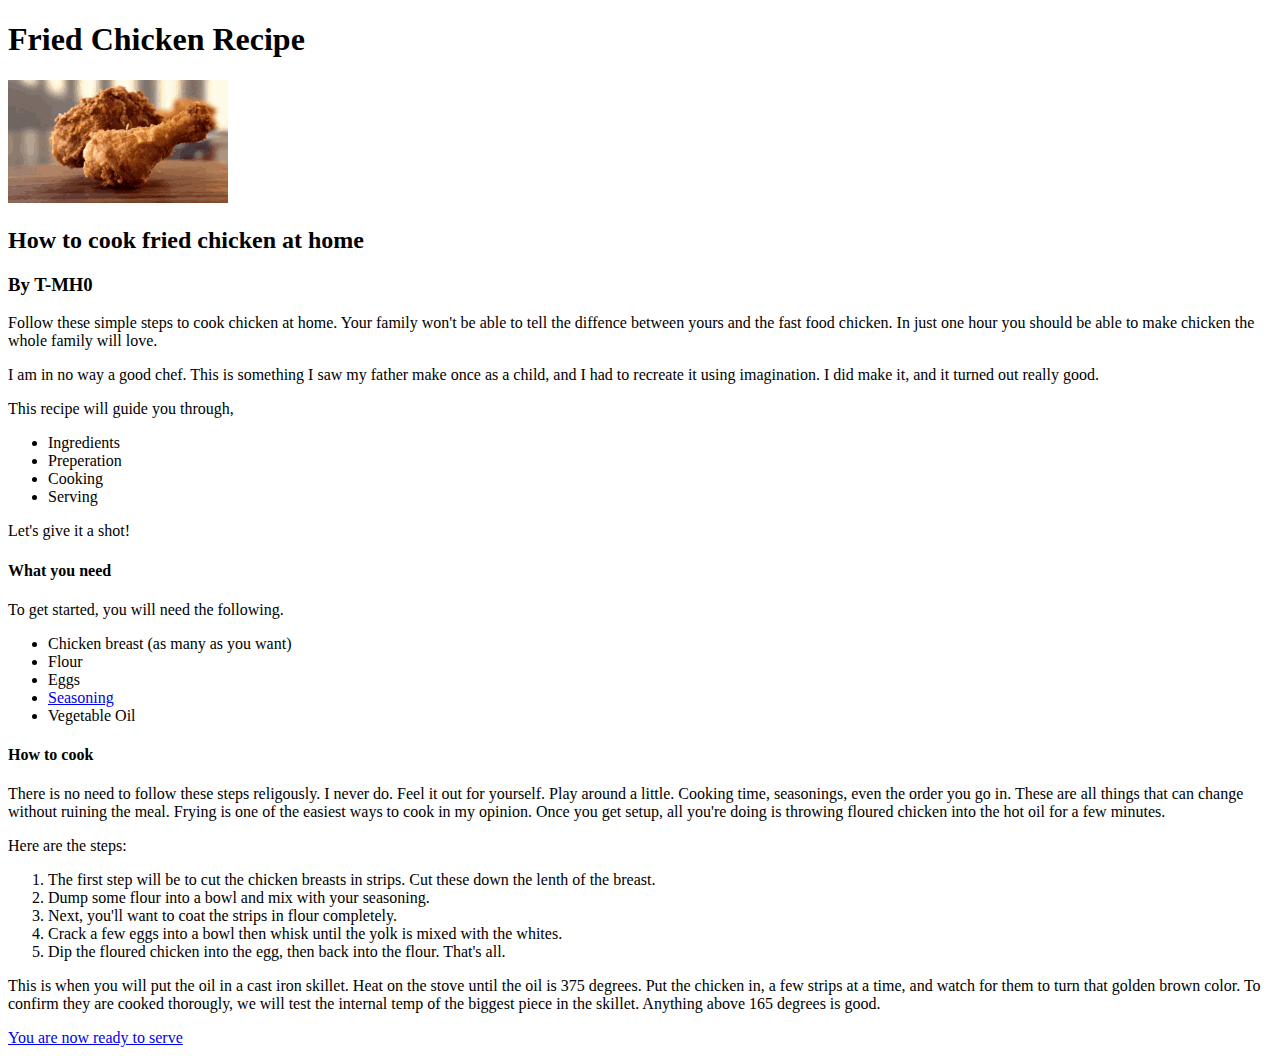
==== recipes/friedchicken.html @ e853f653 "recipes/friedchicken.html" ====
<!DOCTYPE html>
<html>
    <head>
        <title>Fried Chicken</title>
        <meta charset="utf-8">
    </head>

    <body>
        <h1>Fried Chicken Recipe</h1>

        <img src="fried-chicken.gif" alt="Fried Chicken Gif">

        <h2>How to cook fried chicken at home</h2>
        <h3>By T-MH0</h3>
        <p>Follow these simple steps to cook chicken at home. Your family won't be able to tell the diffence
        between yours and the fast food chicken. In just one hour you should be able to make chicken the 
        whole family will love. </p>
        <p>I am in no way a good chef. This is something I saw my father make once as a child, and I 
        had to recreate it using imagination. I did make it, and it turned out really good.</p>
        <p>This recipe will guide you through,</p>
        <ul>
            <li>Ingredients</li>
            <li>Preperation</li>
            <li>Cooking</li>
            <li>Serving</li>
        </ul>
        <p>Let's give it a shot!</p>

        <h4>What you need</h4>
        <p>To get started, you will need the following.</p>
        <ul>
            <li>Chicken breast (as many as you want)</li>
            <li>Flour</li>
            <li>Eggs</li>
            <li><a href="https://tasty.co/recipe/11-herbs-and-spices-fried-chicken">Seasoning</a></li>
            <li>Vegetable Oil</li>
        </ul>

        <h4>How to cook</h4>
        <p>There is no need to follow these steps religously. I never do. Feel it out for yourself. Play
        around a little. Cooking time, seasonings, even the order you go in. These are all things that can 
        change without ruining the meal. Frying is one of the easiest ways to cook in my opinion. Once you 
        get setup, all you're doing is throwing floured chicken into the hot oil for a few minutes.</p>
        <p>Here are the steps:</p>
        <ol>
            <li>The first step will be to cut the chicken breasts in strips. Cut these down the lenth
            of the breast.</li>
            <li>Dump some flour into a bowl and mix with your seasoning.</li>
            <li>Next, you'll want to coat the strips in flour completely.</li>
            <li>Crack a few eggs into a bowl then whisk until the yolk is mixed with the whites.</li>
            <li>Dip the floured chicken into the egg, then back into the flour. That's all.</li>
        </ol>
        <p>This is when you will put the oil in a cast iron skillet. Heat on the stove until the oil is 
        375 degrees. Put the chicken in, a few strips at a time, and watch for them to turn that golden brown
        color. To confirm they are cooked thorougly, we will test the internal temp of the biggest piece in the 
        skillet. Anything above 165 degrees is good.</p>
        <p><a href="serving.html">You are now ready to serve</a></p>
        
    </body>
</html>
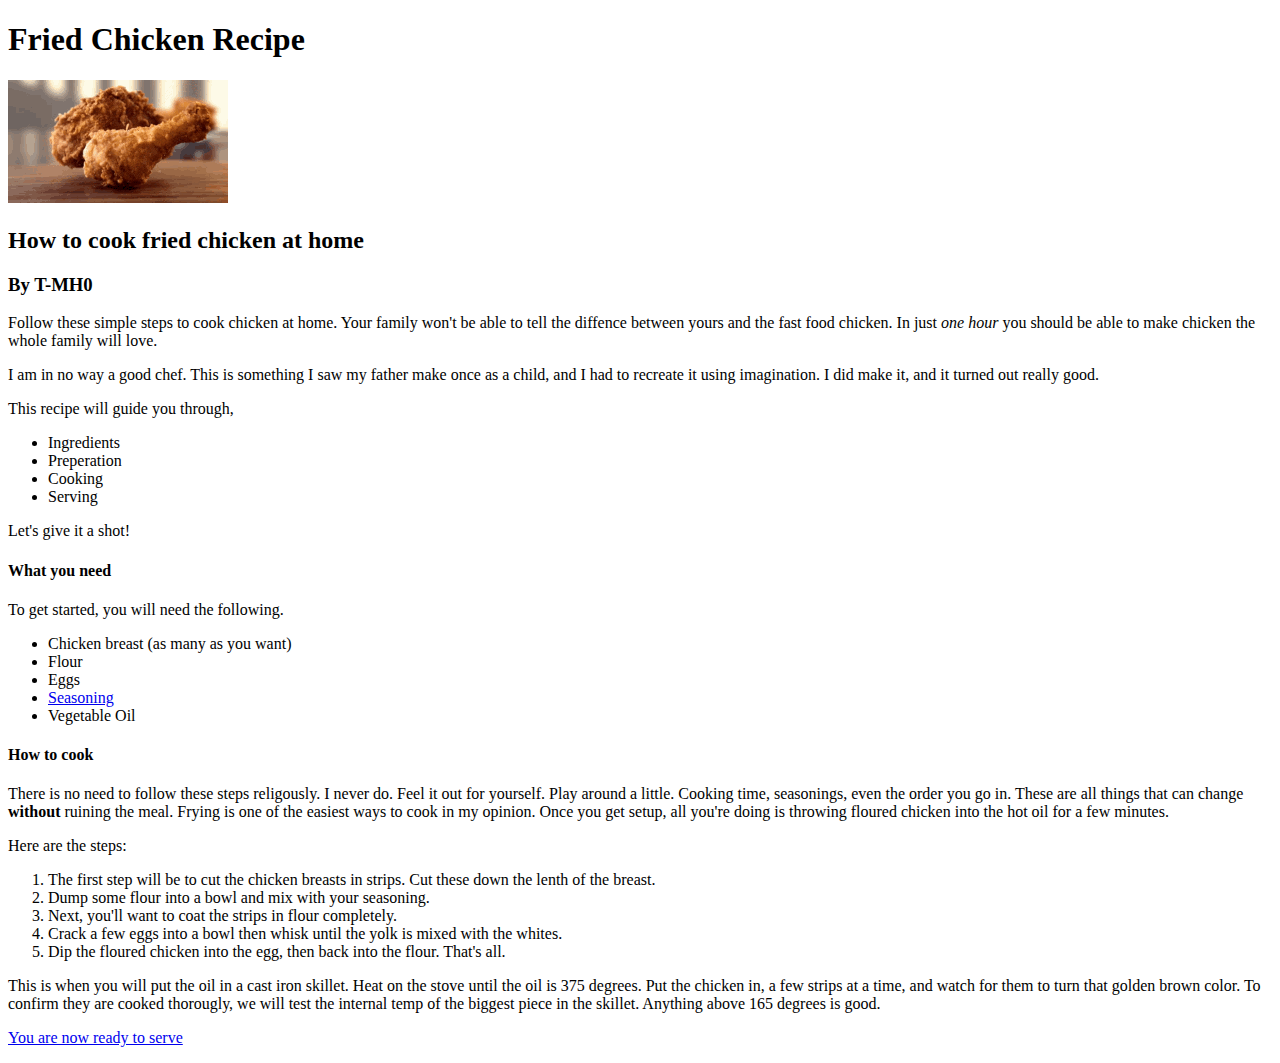
==== commit 70d6e2db: "recipes/friedchicken.html" ====
--- a/recipes/friedchicken.html
+++ b/recipes/friedchicken.html
@@ -13,7 +13,7 @@
         <h2>How to cook fried chicken at home</h2>
         <h3>By T-MH0</h3>
         <p>Follow these simple steps to cook chicken at home. Your family won't be able to tell the diffence
-        between yours and the fast food chicken. In just one hour you should be able to make chicken the 
+        between yours and the fast food chicken. In just <em>one hour</em> you should be able to make chicken the 
         whole family will love. </p>
         <p>I am in no way a good chef. This is something I saw my father make once as a child, and I 
         had to recreate it using imagination. I did make it, and it turned out really good.</p>
@@ -32,14 +32,14 @@
             <li>Chicken breast (as many as you want)</li>
             <li>Flour</li>
             <li>Eggs</li>
-            <li><a href="https://tasty.co/recipe/11-herbs-and-spices-fried-chicken">Seasoning</a></li>
+            <li><a href="https://tasty.co/recipe/11-herbs-and-spices-fried-chicken"target="_blank" rel="noreferrer noopener">Seasoning</a></li>
             <li>Vegetable Oil</li>
         </ul>
 
         <h4>How to cook</h4>
         <p>There is no need to follow these steps religously. I never do. Feel it out for yourself. Play
         around a little. Cooking time, seasonings, even the order you go in. These are all things that can 
-        change without ruining the meal. Frying is one of the easiest ways to cook in my opinion. Once you 
+        change <strong>without</strong> ruining the meal. Frying is one of the easiest ways to cook in my opinion. Once you 
         get setup, all you're doing is throwing floured chicken into the hot oil for a few minutes.</p>
         <p>Here are the steps:</p>
         <ol>
@@ -54,7 +54,7 @@
         375 degrees. Put the chicken in, a few strips at a time, and watch for them to turn that golden brown
         color. To confirm they are cooked thorougly, we will test the internal temp of the biggest piece in the 
         skillet. Anything above 165 degrees is good.</p>
-        <p><a href="serving.html">You are now ready to serve</a></p>
+        <p><a href="serving.html" target="_blank" rel="noreferrer noopener">You are now ready to serve</a></p>
         
     </body>
 </html>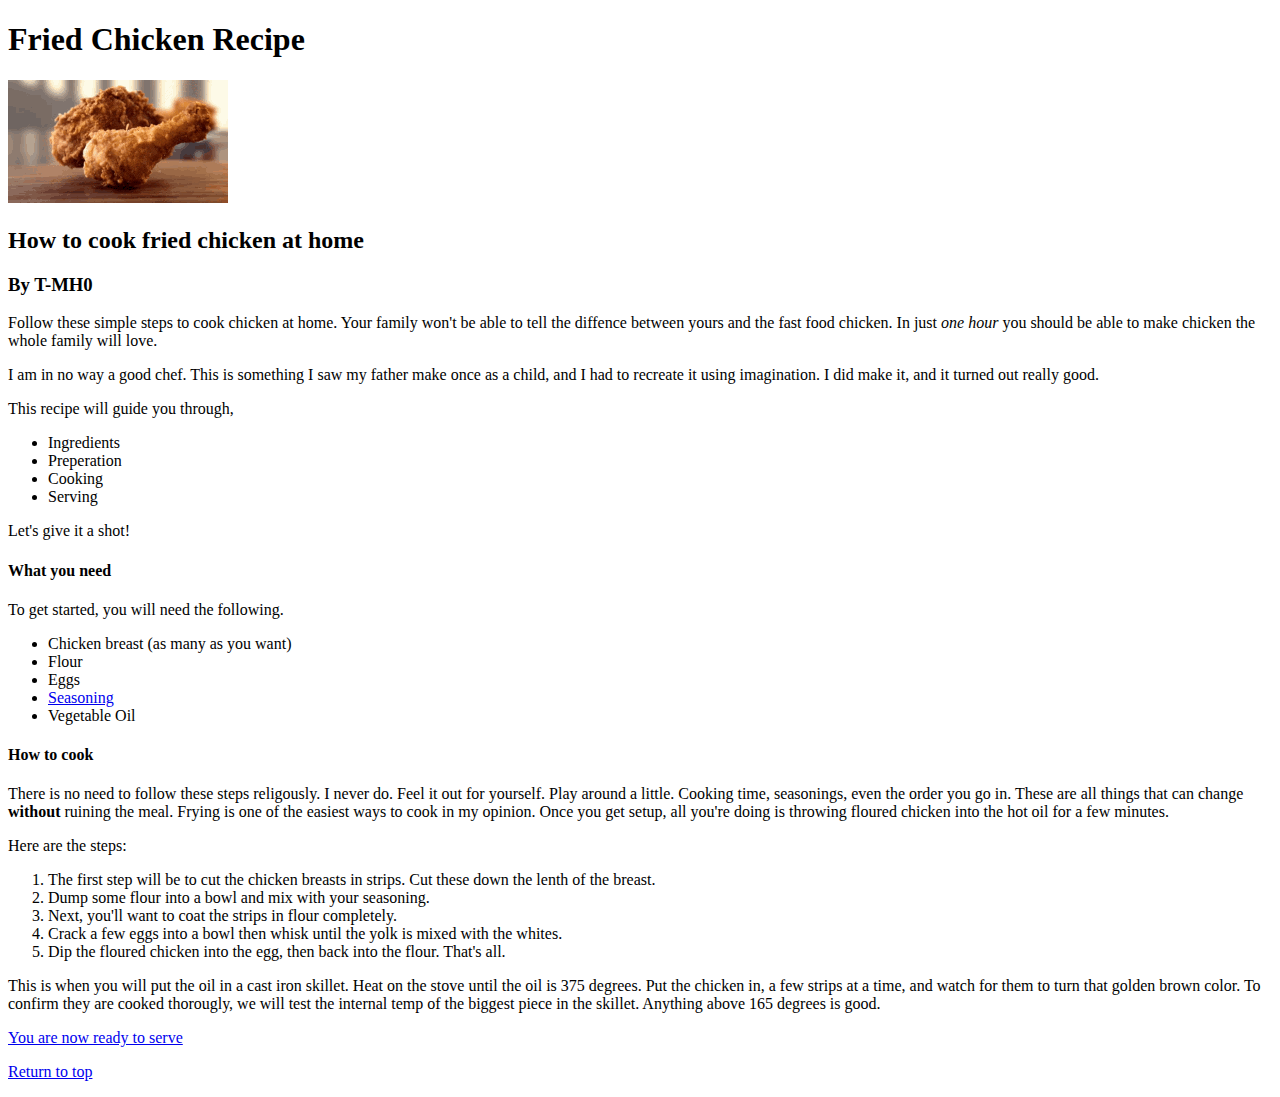
==== commit b0fc661b: "recipes/friedchicken.html" ====
--- a/recipes/friedchicken.html
+++ b/recipes/friedchicken.html
@@ -6,6 +6,7 @@
     </head>
 
     <body>
+        <a id="top"></a>
         <h1>Fried Chicken Recipe</h1>
 
         <img src="fried-chicken.gif" alt="Fried Chicken Gif">
@@ -55,6 +56,8 @@
         color. To confirm they are cooked thorougly, we will test the internal temp of the biggest piece in the 
         skillet. Anything above 165 degrees is good.</p>
         <p><a href="serving.html" target="_blank" rel="noreferrer noopener">You are now ready to serve</a></p>
+
+        <p><a href="#top">Return to top</a></p>
         
     </body>
 </html>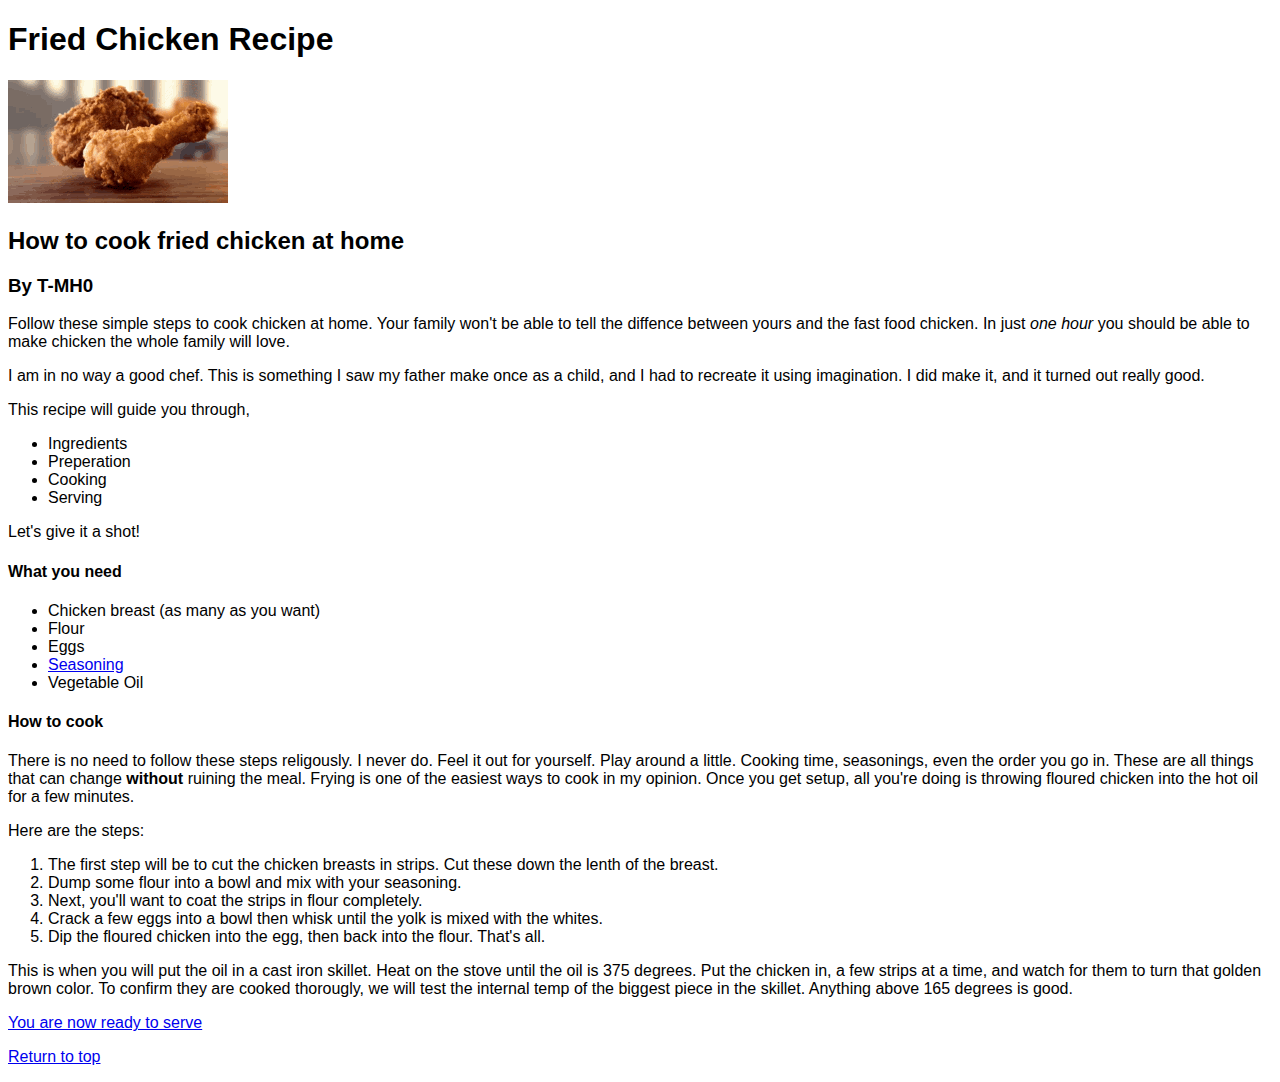
==== commit 7ee28c02: "index.html" ====
--- a/recipes/friedchicken.html
+++ b/recipes/friedchicken.html
@@ -3,6 +3,7 @@
     <head>
         <title>Fried Chicken</title>
         <meta charset="utf-8">
+        <link rel="stylesheet" href="../style.css">
     </head>
 
     <body>
@@ -28,7 +29,6 @@
         <p>Let's give it a shot!</p>
 
         <h4>What you need</h4>
-        <p>To get started, you will need the following.</p>
         <ul>
             <li>Chicken breast (as many as you want)</li>
             <li>Flour</li>
--- a/style.css
+++ b/style.css
@@ -0,0 +1,25 @@
+* {
+    font-family: helvetica, sans-serif;
+}
+
+#pagetitle {
+
+}
+#subtitle {
+
+}
+#by {
+
+}
+.para {
+
+}
+.bullets {
+
+}
+.instructionstitle {
+
+}
+.links {
+
+}
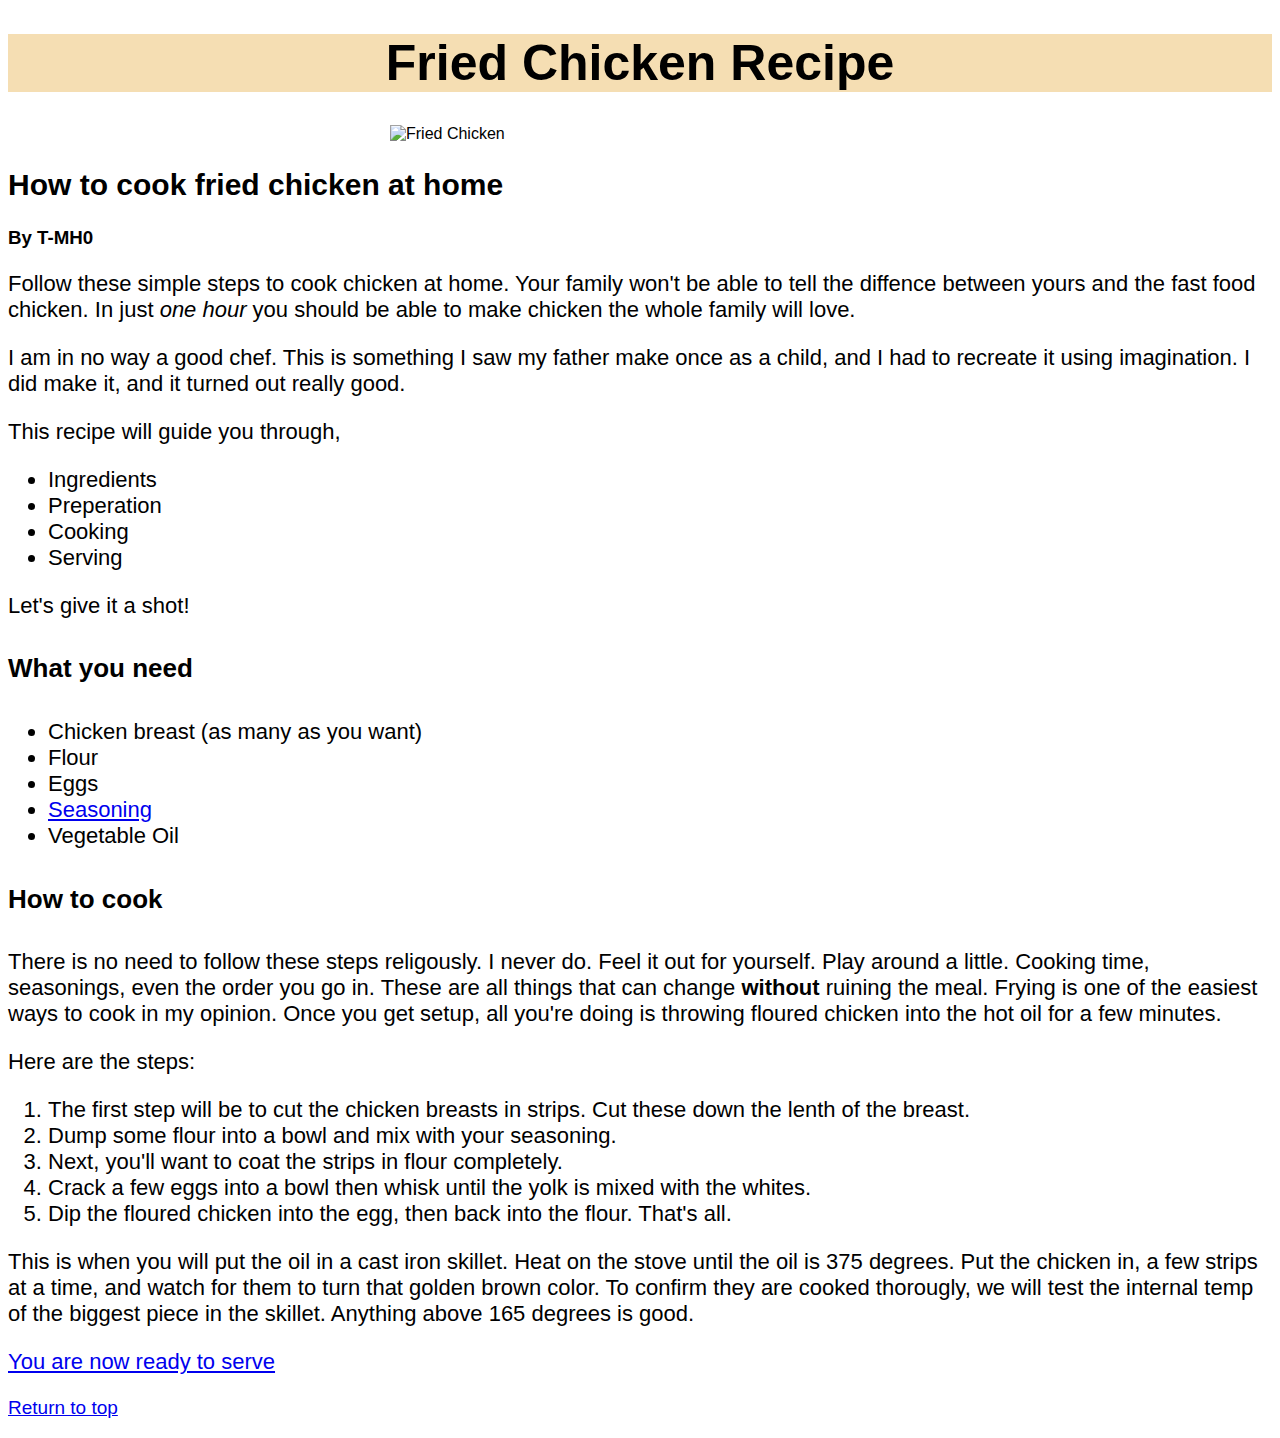
==== commit 86cde285: "recipes/fried-chicken.gif" ====
--- a/recipes/friedchicken.html
+++ b/recipes/friedchicken.html
@@ -8,28 +8,28 @@
 
     <body>
         <a id="top"></a>
-        <h1>Fried Chicken Recipe</h1>
+        <h1 id="pagetitle">Fried Chicken Recipe</h1>
 
-        <img src="fried-chicken.gif" alt="Fried Chicken Gif">
+        <img id="image" src="chicken.jpg" alt="Fried Chicken">
 
-        <h2>How to cook fried chicken at home</h2>
-        <h3>By T-MH0</h3>
-        <p>Follow these simple steps to cook chicken at home. Your family won't be able to tell the diffence
+        <h2 id="subtitle">How to cook fried chicken at home</h2>
+        <h3 id="by">By T-MH0</h3>
+        <p class="para">Follow these simple steps to cook chicken at home. Your family won't be able to tell the diffence
         between yours and the fast food chicken. In just <em>one hour</em> you should be able to make chicken the 
         whole family will love. </p>
-        <p>I am in no way a good chef. This is something I saw my father make once as a child, and I 
+        <p class="para">I am in no way a good chef. This is something I saw my father make once as a child, and I 
         had to recreate it using imagination. I did make it, and it turned out really good.</p>
-        <p>This recipe will guide you through,</p>
-        <ul>
+        <p class="para">This recipe will guide you through,</p>
+        <ul class="bullets">
             <li>Ingredients</li>
             <li>Preperation</li>
             <li>Cooking</li>
             <li>Serving</li>
         </ul>
-        <p>Let's give it a shot!</p>
+        <p class="para">Let's give it a shot!</p>
 
-        <h4>What you need</h4>
-        <ul>
+        <h4 class="instructionstitle">What you need</h4>
+        <ul class="bullets">
             <li>Chicken breast (as many as you want)</li>
             <li>Flour</li>
             <li>Eggs</li>
@@ -37,13 +37,13 @@
             <li>Vegetable Oil</li>
         </ul>
 
-        <h4>How to cook</h4>
-        <p>There is no need to follow these steps religously. I never do. Feel it out for yourself. Play
+        <h4 class="instructionstitle">How to cook</h4>
+        <p class="para">There is no need to follow these steps religously. I never do. Feel it out for yourself. Play
         around a little. Cooking time, seasonings, even the order you go in. These are all things that can 
         change <strong>without</strong> ruining the meal. Frying is one of the easiest ways to cook in my opinion. Once you 
         get setup, all you're doing is throwing floured chicken into the hot oil for a few minutes.</p>
-        <p>Here are the steps:</p>
-        <ol>
+        <p class="para">Here are the steps:</p>
+        <ol class="bullets">
             <li>The first step will be to cut the chicken breasts in strips. Cut these down the lenth
             of the breast.</li>
             <li>Dump some flour into a bowl and mix with your seasoning.</li>
@@ -51,13 +51,13 @@
             <li>Crack a few eggs into a bowl then whisk until the yolk is mixed with the whites.</li>
             <li>Dip the floured chicken into the egg, then back into the flour. That's all.</li>
         </ol>
-        <p>This is when you will put the oil in a cast iron skillet. Heat on the stove until the oil is 
+        <p class="para">This is when you will put the oil in a cast iron skillet. Heat on the stove until the oil is 
         375 degrees. Put the chicken in, a few strips at a time, and watch for them to turn that golden brown
         color. To confirm they are cooked thorougly, we will test the internal temp of the biggest piece in the 
         skillet. Anything above 165 degrees is good.</p>
-        <p><a href="serving.html" target="_blank" rel="noreferrer noopener">You are now ready to serve</a></p>
+        <p class="links serve"><a href="serving.html" target="_blank" rel="noreferrer noopener">You are now ready to serve</a></p>
 
-        <p><a href="#top">Return to top</a></p>
+        <p class="links"><a href="#top">Return to top</a></p>
         
     </body>
 </html>--- a/style.css
+++ b/style.css
@@ -3,23 +3,32 @@
 }
 
 #pagetitle {
-
+    text-align: center;
+    font-size: 50px;
+    background-color: wheat;
+}
+#image {
+    display: block;
+    margin-left: auto;
+    margin-right: auto;
+    height: auto;
+    width: 500px;
 }
 #subtitle {
-
-}
-#by {
-
+    font-size: 30px;
 }
 .para {
-
+    font-size: 22px;
 }
 .bullets {
-
+    font-size: 22px;
 }
 .instructionstitle {
-
+    font-size: 26px;
 }
 .links {
-
+    font-size: 19px;
 }
+.links.serve{
+    font-size: 22px;
+}
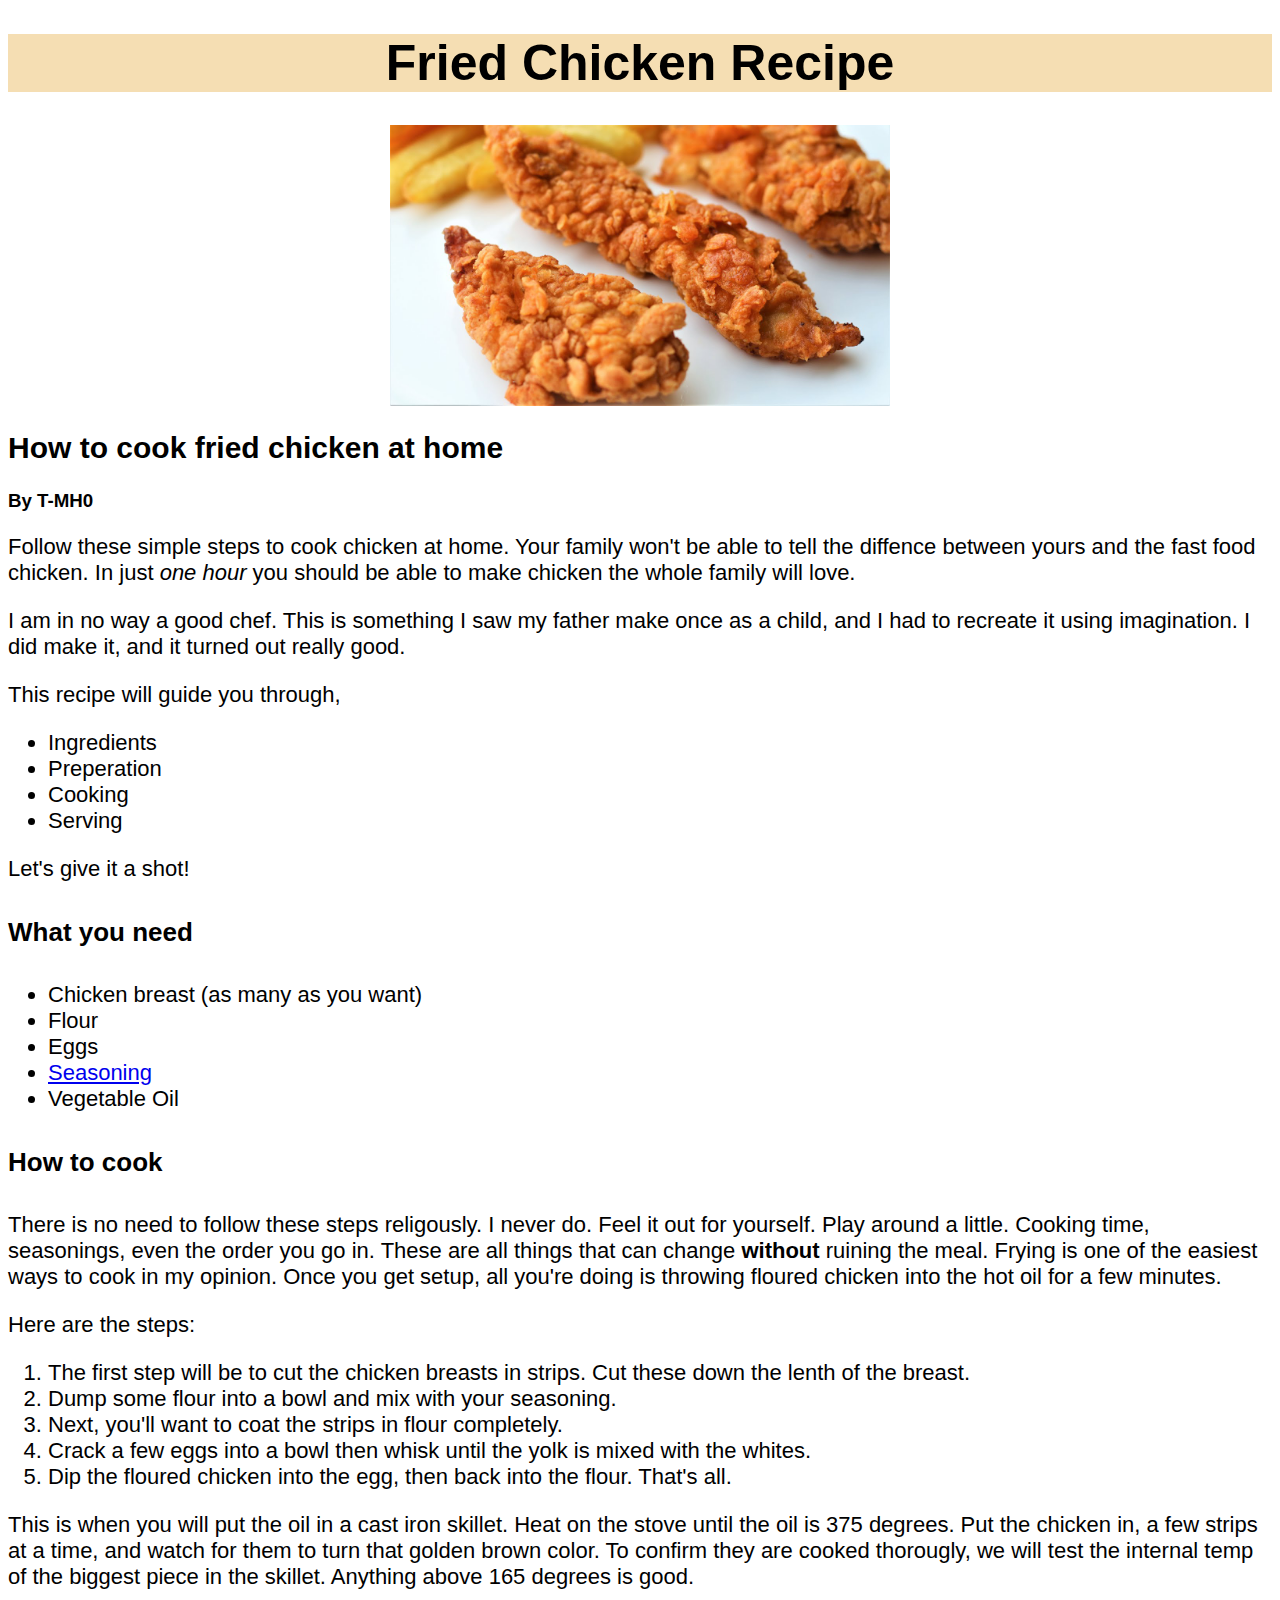
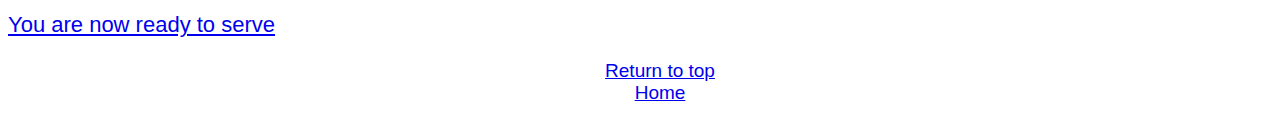
==== commit 84ac2840: "recipes/friedchicken.html" ====
--- a/recipes/friedchicken.html
+++ b/recipes/friedchicken.html
@@ -55,9 +55,12 @@
         375 degrees. Put the chicken in, a few strips at a time, and watch for them to turn that golden brown
         color. To confirm they are cooked thorougly, we will test the internal temp of the biggest piece in the 
         skillet. Anything above 165 degrees is good.</p>
-        <p class="links serve"><a href="serving.html" target="_blank" rel="noreferrer noopener">You are now ready to serve</a></p>
+        <p class="serve"><a href="serving.html" target="_blank" rel="noreferrer noopener">You are now ready to serve</a></p>
 
-        <p class="links"><a href="#top">Return to top</a></p>
+        <ul style="list-style-type: none;">
+            <li class="links"><a href="#top">Return to top</a></li>
+            <li class="links"><a href="../index.html">Home</a></li>
+        </ul>
         
     </body>
 </html>--- a/style.css
+++ b/style.css
@@ -28,7 +28,8 @@
 }
 .links {
     font-size: 19px;
+    text-align: center;
 }
-.links.serve{
+.serve{
     font-size: 22px;
 }
